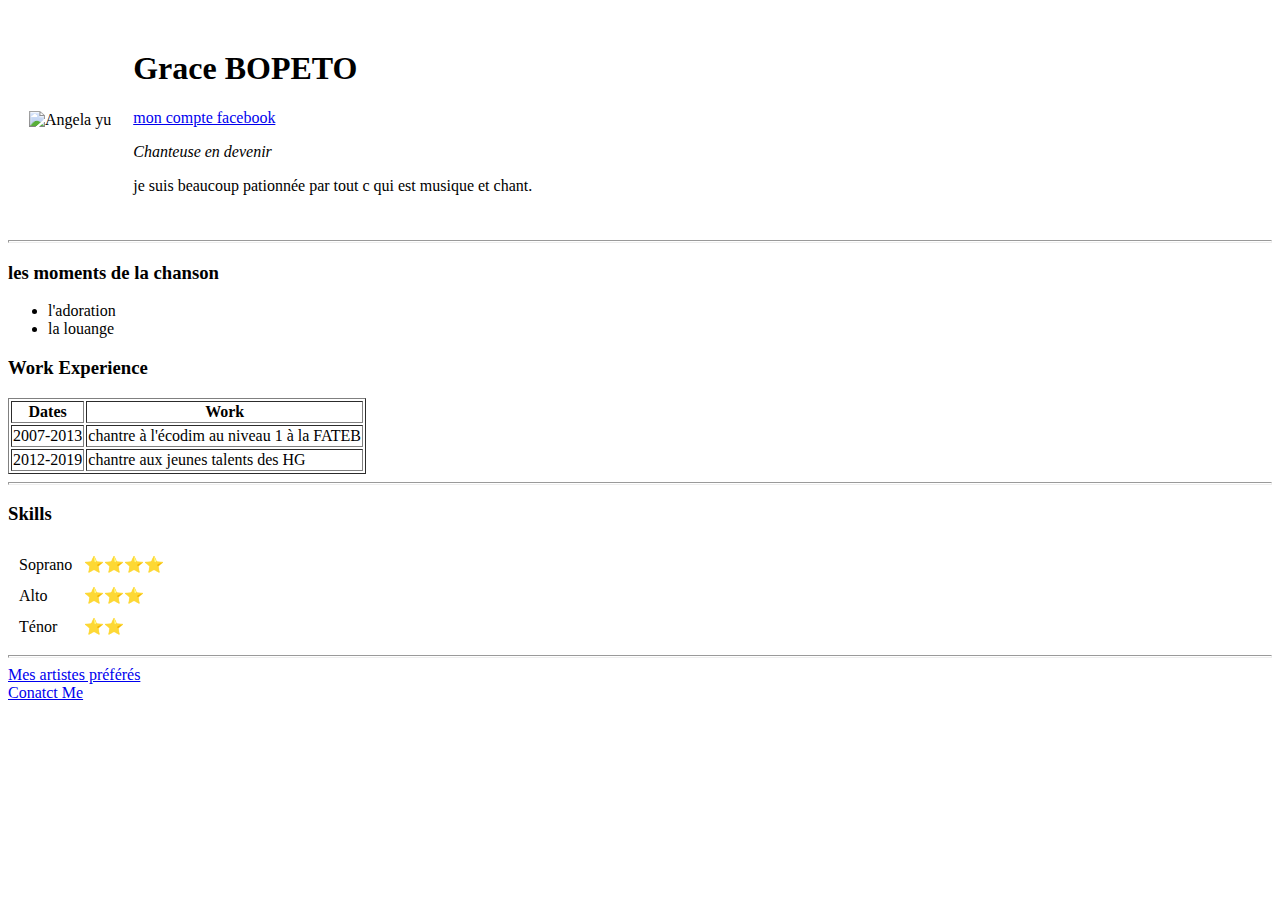
==== index.html @ 3d524e80 "Add files via upload" ====
<!DOCTYPE html>
<html lang="en">
<head>
    <meta charset="UTF-8">
    <title>😋GraceBOPETO😍</title>
</head>

<body>
    <table cellspacing="20">
        <tr>
            <td> <img src="https://pvtistes.net/forum/attachments/la-demande-de-pvt-canada-permis-vacances-travail-351/31918-photos-didentite-demande-de-permis-eic-pvt-jp-etc-kid_6140-ca-visa-digital-format-420x540-px.jpg" alt="Angela yu"></td>
            <td><h1>Grace BOPETO</h1> 
                <a href="https://www.youtube.com/watch?v=CPJe-JceaH0">mon compte facebook</a>
             
                 <p><i> Chanteuse en devenir</i></p>
                 <p> je suis beaucoup pationnée par tout c qui est musique et chant.</p></td>
        </tr>
    </table>
   
    
   

      <hr size="3">
     <h3>les moments de la chanson</h3>
       <ul>
        <li>l'adoration</li>
        <li>la louange</li>
       </ul>


       <h3>Work Experience</h3>
       <table border="1">
           <thead>
            <tr>
                <th>Dates</th>
                <th>Work</th>
            </tr>
        </thead>
        <tbody>
            <tr>
                <td>2007-2013</td>
                <td>chantre à l'écodim au niveau 1 à la FATEB</td>
            </tr>
            <tr>
             <td>2012-2019</td>
             <td>chantre aux jeunes talents des HG</td>
            </tr>
        </tbody>
       </table>
       <hr size="3">

       <h3>Skills</h3>
       <table cellspacing="10">
           <tr>
               <td>Soprano</td>
               <td>⭐⭐⭐⭐</td>
           </tr>
           <tr>
               <td>Alto</td>
               <td>⭐⭐⭐</td>
           </tr>
           <tr>
            <td>Ténor</td>
            <td>⭐⭐</td>
        </tr>

       </table>


    <hr size="3">
     <a href="Mes artistes préférés.html">Mes artistes préférés</a><br>
     <a href="contact_me.html">Conatct Me</a>
</body>
</html>
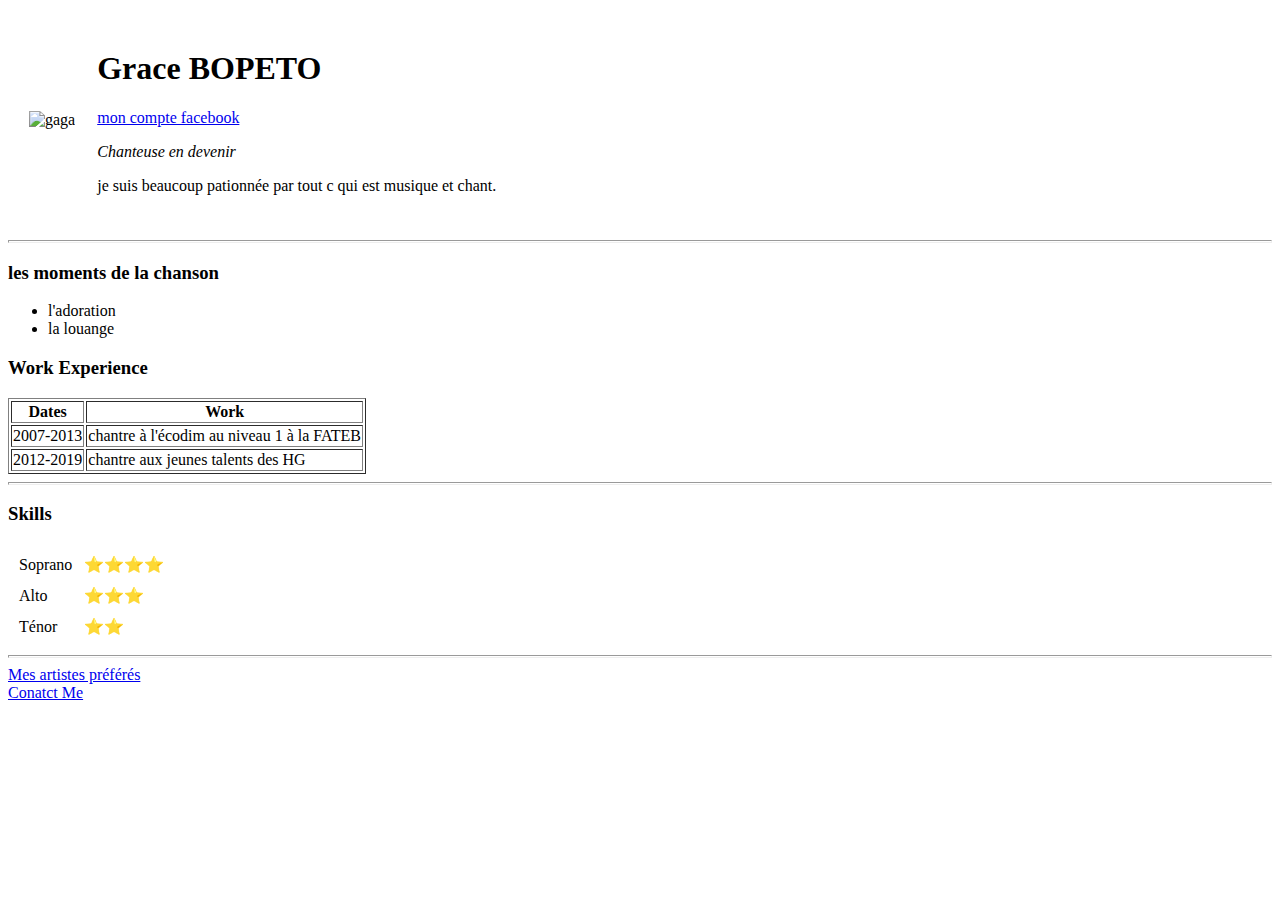
==== commit c52705f4: "j'ai changé la photo de profil" ====
--- a/index.html
+++ b/index.html
@@ -8,7 +8,7 @@
 <body>
     <table cellspacing="20">
         <tr>
-            <td> <img src="https://pvtistes.net/forum/attachments/la-demande-de-pvt-canada-permis-vacances-travail-351/31918-photos-didentite-demande-de-permis-eic-pvt-jp-etc-kid_6140-ca-visa-digital-format-420x540-px.jpg" alt="Angela yu"></td>
+            <td> <img src="gaga1.jpg" alt="gaga"></td>
             <td><h1>Grace BOPETO</h1> 
                 <a href="https://www.youtube.com/watch?v=CPJe-JceaH0">mon compte facebook</a>
              
@@ -71,4 +71,4 @@
      <a href="Mes artistes préférés.html">Mes artistes préférés</a><br>
      <a href="contact_me.html">Conatct Me</a>
 </body>
-</html>+</html>
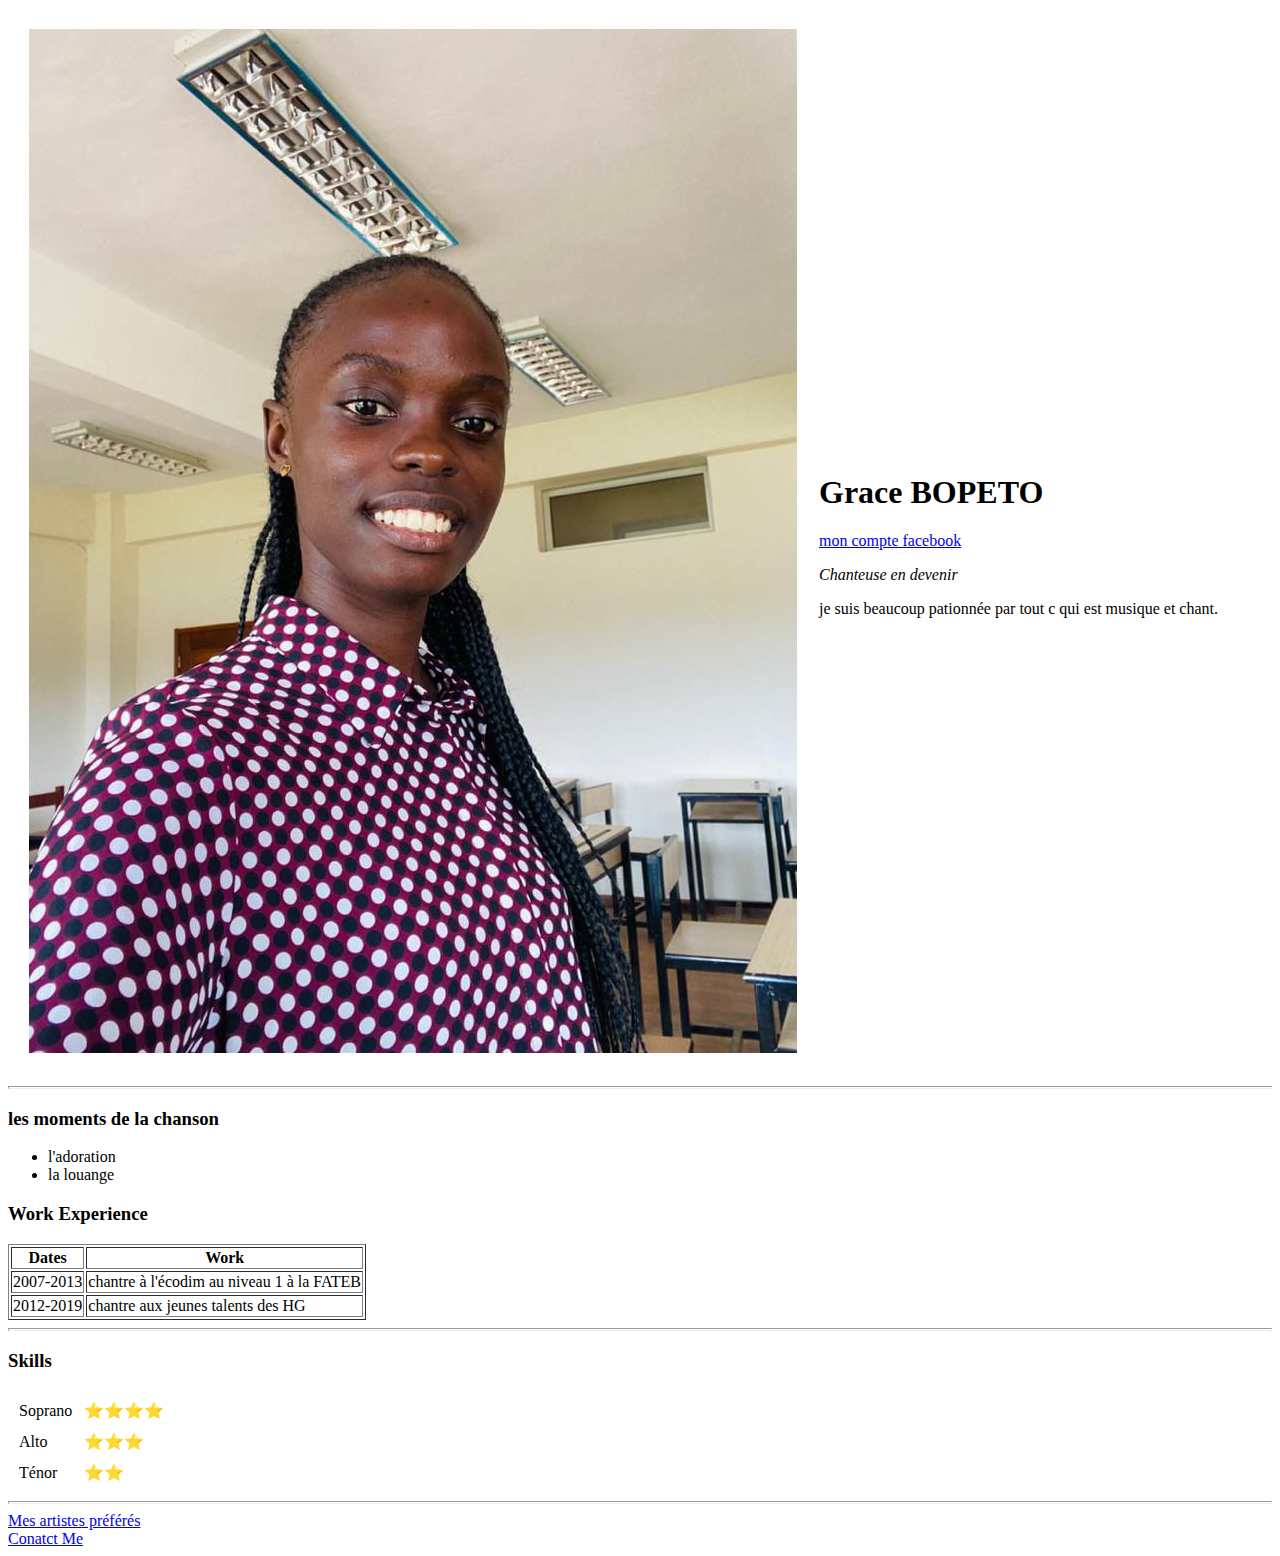
==== commit b4fedb5d: "Update index.html" ====
--- a/index.html
+++ b/index.html
@@ -8,7 +8,7 @@
 <body>
     <table cellspacing="20">
         <tr>
-            <td> <img src="gaga1.jpg" alt="gaga"></td>
+            <td> <img src="images/gaga.jpg" alt="gaga"></td>
             <td><h1>Grace BOPETO</h1> 
                 <a href="https://www.youtube.com/watch?v=CPJe-JceaH0">mon compte facebook</a>
              
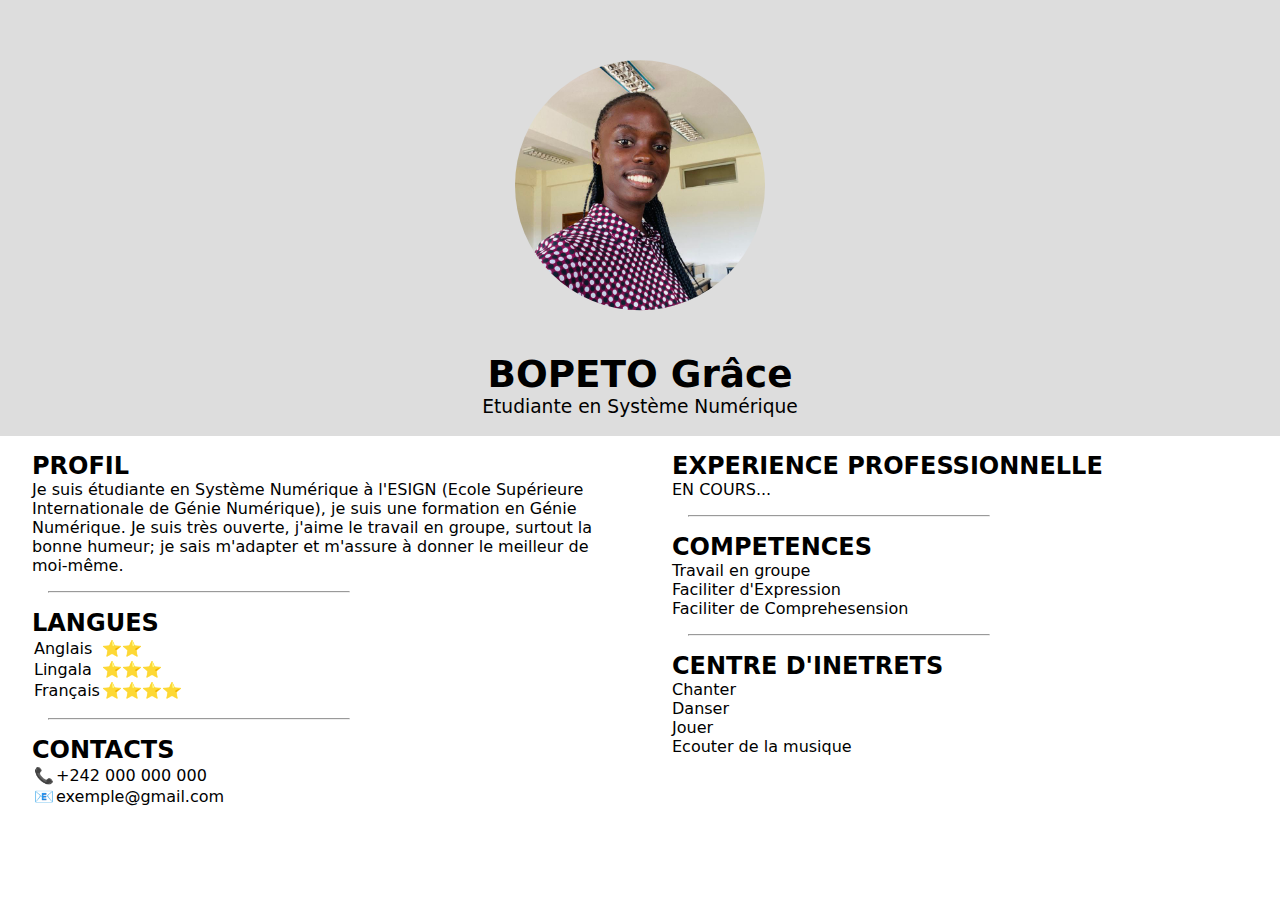
==== commit c48fceed: "Add files via upload" ====
--- a/index.html
+++ b/index.html
@@ -2,73 +2,106 @@
 <html lang="en">
 <head>
     <meta charset="UTF-8">
-    <title>😋GraceBOPETO😍</title>
+    <meta http-equiv="X-UA-Compatible" content="IE=edge">
+    <meta name="viewport" content="width=device-width, initial-scale=1.0">
+    <title>CV</title>
+
+    <link rel="stylesheet" href="css/style.css">
 </head>
+<body>
+    <div class="header">
+        <img src="images/mèches.jpg" alt="">
+        <p>
+            <h1>
+                BOPETO Grâce
+            </h1>
+            <span>
+                Etudiante en Système Numérique
+            </span>
+        </p>
+    </div>
+    <div class="body">
+        <div class="partie-gauche">
+            <h2>
+                PROFIL
+            </h2>
+            <p>
+                Je suis étudiante en Système Numérique à l'ESIGN (Ecole Supérieure Internationale de Génie Numérique), je suis une formation en Génie Numérique. Je suis très ouverte, j'aime le travail en groupe, surtout la bonne humeur; je sais m'adapter et m'assure à donner le meilleur de moi-même.
+            </p>
+            <hr>
+            <h2>
+                LANGUES
+            </h2>
+            <p>
+                <table>
+                    <tr>
+                        <td>
+                            Anglais
+                        </td>
+                        <td>
+                            ⭐⭐
+                        </td>
+                    </tr>
+                    <tr>
+                        <td>
+                            Lingala
+                        </td>
+                        <td>
+                            ⭐⭐⭐
+                        </td>
+                    </tr>
+                    <tr>
+                        <td>
+                            Français
+                        </td>
+                        <td>
+                            ⭐⭐⭐⭐
+                        </td>
+                    </tr>
+                </table>
+            </p>
+            <hr>
+            <h2>
+                CONTACTS
+            </h2>
+            <table>
+                <tr>
+                    <td>📞</td>
+                    <td>+242 000 000 000</td>
+                </tr>
+                <tr>
+                    <td>📧</td>
+                    <td>exemple@gmail.com</td>
+                </tr>
+            </table>
+        </div>
+        <div class="partie-droite">
+            <h2>
+                EXPERIENCE PROFESSIONNELLE
+            </h2>
+            <p>
+                EN COURS...
+            </p>
+            <hr>
+            <h2>
+                COMPETENCES
+            </h2>
+            <p>Travail en groupe</p>
+            <p>Faciliter d'Expression</p>
+            <p>Faciliter de Comprehesension</p>
 
-<body>
-    <table cellspacing="20">
-        <tr>
-            <td> <img src="images/gaga.jpg" alt="gaga"></td>
-            <td><h1>Grace BOPETO</h1> 
-                <a href="https://www.youtube.com/watch?v=CPJe-JceaH0">mon compte facebook</a>
-             
-                 <p><i> Chanteuse en devenir</i></p>
-                 <p> je suis beaucoup pationnée par tout c qui est musique et chant.</p></td>
-        </tr>
-    </table>
-   
-    
-   
+            <hr>
+            <h2>
+                CENTRE D'INETRETS
+            </h2>
+        
+                <p>Chanter</p>
+                <p>Danser</p>
+                <p>Jouer</p>
+                <p>Ecouter de la musique</p>
+            
 
-      <hr size="3">
-     <h3>les moments de la chanson</h3>
-       <ul>
-        <li>l'adoration</li>
-        <li>la louange</li>
-       </ul>
-
-
-       <h3>Work Experience</h3>
-       <table border="1">
-           <thead>
-            <tr>
-                <th>Dates</th>
-                <th>Work</th>
-            </tr>
-        </thead>
-        <tbody>
-            <tr>
-                <td>2007-2013</td>
-                <td>chantre à l'écodim au niveau 1 à la FATEB</td>
-            </tr>
-            <tr>
-             <td>2012-2019</td>
-             <td>chantre aux jeunes talents des HG</td>
-            </tr>
-        </tbody>
-       </table>
-       <hr size="3">
-
-       <h3>Skills</h3>
-       <table cellspacing="10">
-           <tr>
-               <td>Soprano</td>
-               <td>⭐⭐⭐⭐</td>
-           </tr>
-           <tr>
-               <td>Alto</td>
-               <td>⭐⭐⭐</td>
-           </tr>
-           <tr>
-            <td>Ténor</td>
-            <td>⭐⭐</td>
-        </tr>
-
-       </table>
-
-
-    <hr size="3">
-     <a href="Mes artistes préférés.html">Mes artistes préférés</a><br>
-     <a href="contact_me.html">Conatct Me</a>
+        </div>
+    </div>
 </body>
-</html>
+</html>--- a/css/style.css
+++ b/css/style.css
@@ -0,0 +1,43 @@
+*{
+    padding: 0;
+    margin: 0;
+    font-family: system-ui, -apple-system, BlinkMacSystemFont, 'Segoe UI', Roboto, Oxygen, Ubuntu, Cantarell, 'Open Sans', 'Helvetica Neue', sans-serif;
+}
+
+.header{
+    background-color: #ddd;
+    height: fit-content;
+    padding: 1em;
+    font-size: 14pt;
+    display: flex;
+    justify-content: center;
+    align-items: center;
+    flex-direction: column;
+}
+
+.header img{
+    width: 250px;
+    clip-path: circle();
+    float: left;
+}
+
+.body{
+    display: flex;
+}
+
+.partie-gauche, .partie-droite{
+    width: 50%;
+    text-align: left;
+    padding: 1em 2em;
+}
+.partie-gauche{
+    float: left;
+}
+.partie-droite{
+    float: right;
+}
+
+hr{
+    margin: 1em;
+    width: 300px;
+}